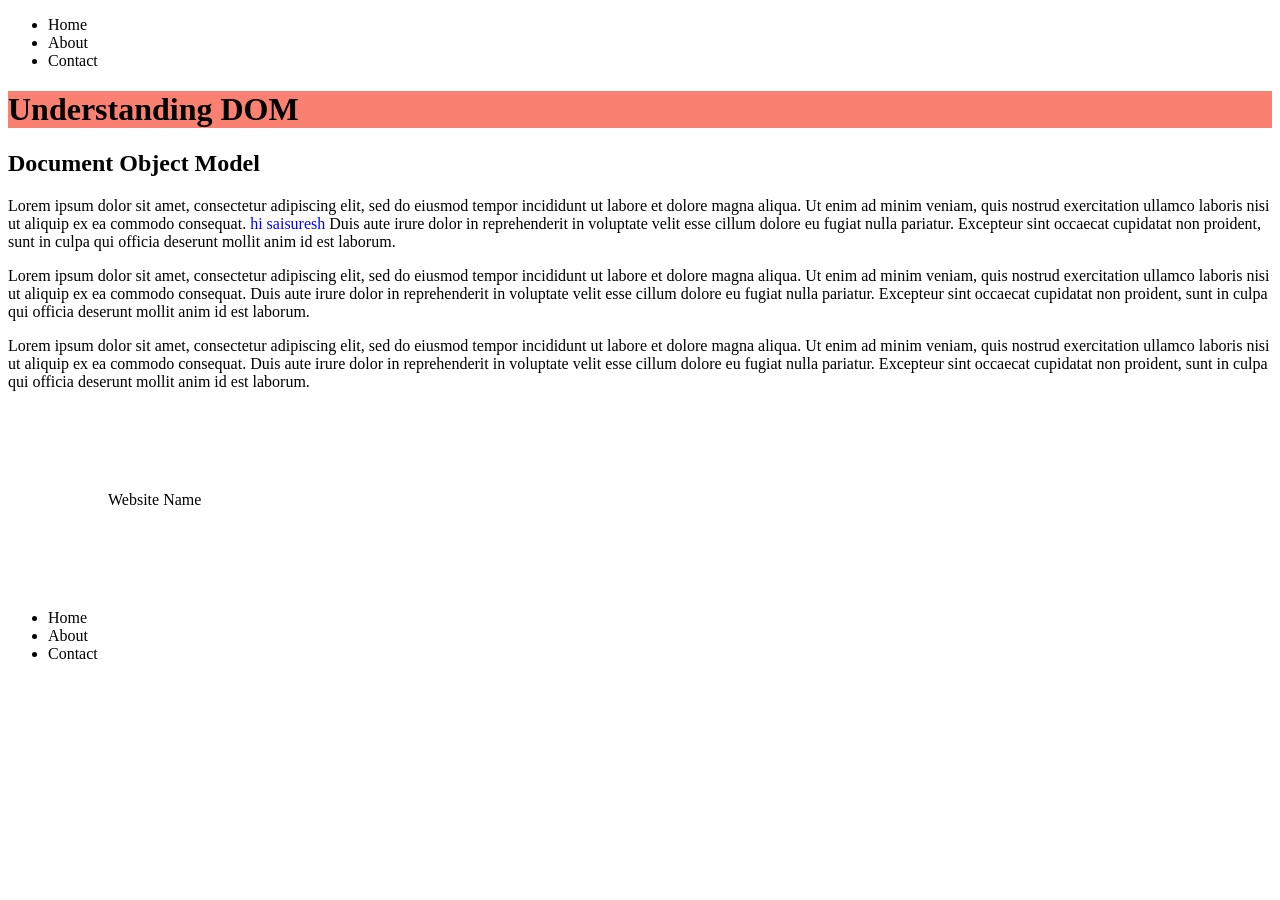
==== index.html @ 48ad0bab "hello" ====
<!DOCTYPE html>
<html lang="en">

<head>
    <meta charset="UTF-8">
    <meta http-equiv="X-UA-Compatible" content="IE-edge">
    <meta name="viewport" content="width=device-width, initial-scale=1.0">
    <title>Learning javascript </title>
    <!-- <link rel="stylesheet" type="image/x-icon" href="/images/favicon.ico"> -->
    <link rel="stylesheet" href="./style.css">
</head>

<body>
    <!-- <h1>hello world!</h1> -->
    <nav>
        <ul class="top-nav">
            <li class="active">Home</li>
            <li>About</li>
            <li>Contact</li>

        </ul>
    </nav>

    <main>
        <div>
            <h1 class=" -heading">
                Understanding DOM
            </h1>
            <h2 class="sub-heading">
                Document Object Model
            </h2>
            <p>Lorem ipsum dolor sit amet, consectetur adipiscing elit, sed do eiusmod tempor incididunt ut labore et
                dolore magna aliqua. Ut enim ad minim veniam, quis nostrud exercitation ullamco laboris nisi ut aliquip
                ex ea commodo consequat. <a href="www.xyz.com" target="_blank">hi saisuresh</a> Duis aute irure dolor in reprehenderit in voluptate velit esse cillum dolore eu
                fugiat nulla pariatur. Excepteur sint occaecat cupidatat non proident, sunt in culpa qui officia
                deserunt mollit anim id est laborum.</p>
            <p>Lorem ipsum dolor sit amet, consectetur adipiscing elit, sed do eiusmod tempor incididunt ut labore et
                dolore magna aliqua. Ut enim ad minim veniam, quis nostrud exercitation ullamco laboris nisi ut aliquip
                ex ea commodo consequat. Duis aute irure dolor in reprehenderit in voluptate velit esse cillum dolore eu
                fugiat nulla pariatur. Excepteur sint occaecat cupidatat non proident, sunt in culpa qui officia
                deserunt mollit anim id est laborum.</p>
            <p>Lorem ipsum dolor sit amet, consectetur adipiscing elit, sed do eiusmod tempor incididunt ut labore et
                dolore magna aliqua. Ut enim ad minim veniam, quis nostrud exercitation ullamco laboris nisi ut aliquip
                ex ea commodo consequat. Duis aute irure dolor in reprehenderit in voluptate velit esse cillum dolore eu
                fugiat nulla pariatur. Excepteur sint occaecat cupidatat non proident, sunt in culpa qui officia
                deserunt mollit anim id est laborum.</p>
        </div>
    </main>
    <footer>
        <p id="website-name"  style="margin: 100px;">Website Name</p>
        <ul class="footer-nav">
            <li class="active">Home</li>
            <li>About</li>
            <li>Contact</li>
        </ul>
    </footer>
    <script src="index.js"> </script>


</body>

</html>
---- style.css ----
a{
    text-decoration: none;
    color:blue
}
.change{
    background-color: lightgrey;
}
.highlight{
    background-color: salmon;
}
.important{
    font-weight: 900;
}
.success{
    border: solid 2px rgb(0,109,0);
}
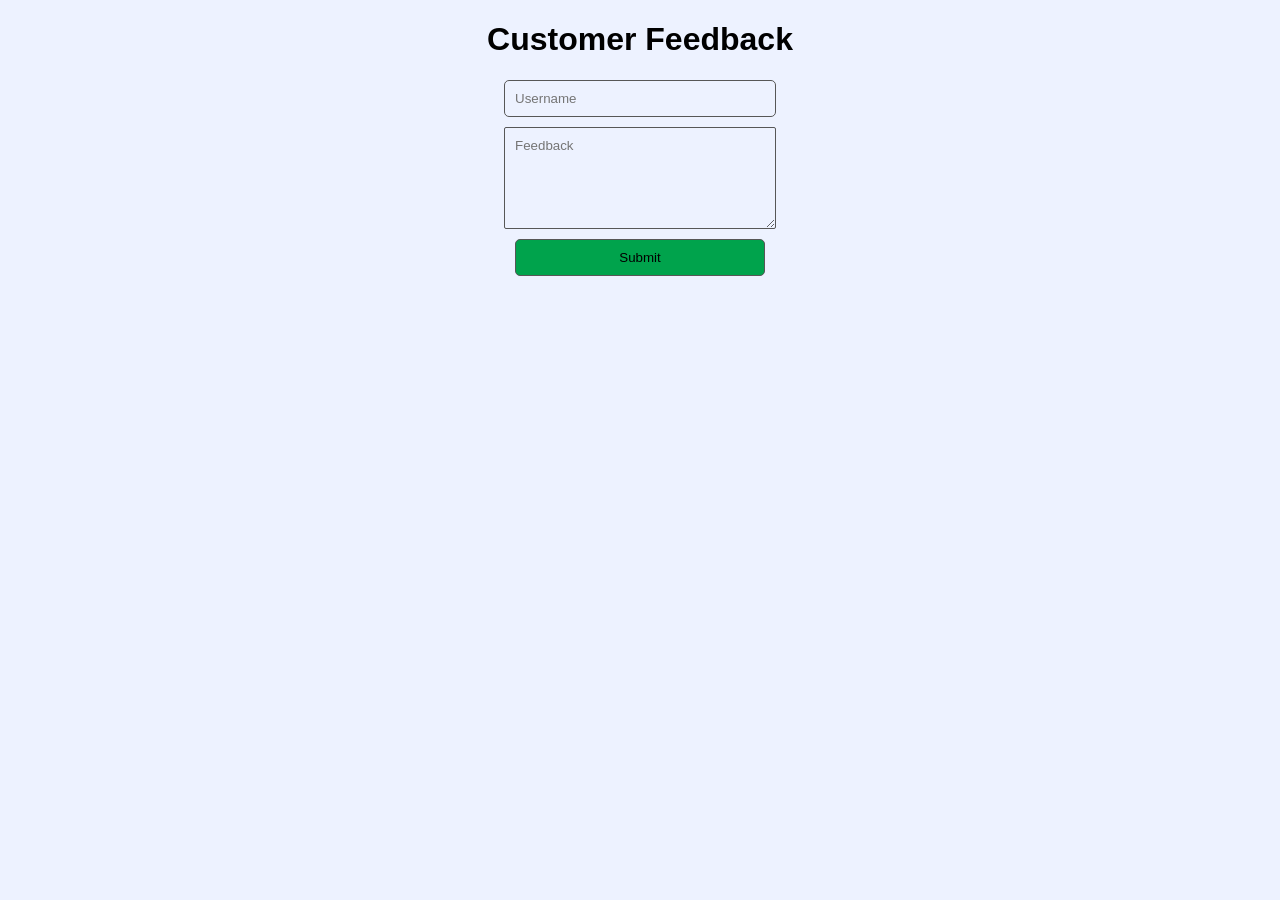
==== commit 427ce816: "yes" ====
--- a/index.html
+++ b/index.html
@@ -11,50 +11,15 @@
 </head>
 
 <body>
-    <!-- <h1>hello world!</h1> -->
-    <nav>
-        <ul class="top-nav">
-            <li class="active">Home</li>
-            <li>About</li>
-            <li>Contact</li>
+<div class="container">
+    <h1>Customer Feedback</h1>
+    <form class="feedback-form">
+        <input type="text" name="username" placeholder="Username" autocomplete="off">
+        <textarea  id="feedback" placeholder="Feedback" autocomplete="off"></textarea>
+    <input type="submit" id="submit" value="Submit"></form>
 
-        </ul>
-    </nav>
-
-    <main>
-        <div>
-            <h1 class=" -heading">
-                Understanding DOM
-            </h1>
-            <h2 class="sub-heading">
-                Document Object Model
-            </h2>
-            <p>Lorem ipsum dolor sit amet, consectetur adipiscing elit, sed do eiusmod tempor incididunt ut labore et
-                dolore magna aliqua. Ut enim ad minim veniam, quis nostrud exercitation ullamco laboris nisi ut aliquip
-                ex ea commodo consequat. <a href="www.xyz.com" target="_blank">hi saisuresh</a> Duis aute irure dolor in reprehenderit in voluptate velit esse cillum dolore eu
-                fugiat nulla pariatur. Excepteur sint occaecat cupidatat non proident, sunt in culpa qui officia
-                deserunt mollit anim id est laborum.</p>
-            <p>Lorem ipsum dolor sit amet, consectetur adipiscing elit, sed do eiusmod tempor incididunt ut labore et
-                dolore magna aliqua. Ut enim ad minim veniam, quis nostrud exercitation ullamco laboris nisi ut aliquip
-                ex ea commodo consequat. Duis aute irure dolor in reprehenderit in voluptate velit esse cillum dolore eu
-                fugiat nulla pariatur. Excepteur sint occaecat cupidatat non proident, sunt in culpa qui officia
-                deserunt mollit anim id est laborum.</p>
-            <p>Lorem ipsum dolor sit amet, consectetur adipiscing elit, sed do eiusmod tempor incididunt ut labore et
-                dolore magna aliqua. Ut enim ad minim veniam, quis nostrud exercitation ullamco laboris nisi ut aliquip
-                ex ea commodo consequat. Duis aute irure dolor in reprehenderit in voluptate velit esse cillum dolore eu
-                fugiat nulla pariatur. Excepteur sint occaecat cupidatat non proident, sunt in culpa qui officia
-                deserunt mollit anim id est laborum.</p>
-        </div>
-    </main>
-    <footer>
-        <p id="website-name"  style="margin: 100px;">Website Name</p>
-        <ul class="footer-nav">
-            <li class="active">Home</li>
-            <li>About</li>
-            <li>Contact</li>
-        </ul>
-    </footer>
-    <script src="index.js"> </script>
+</div>
+    <script src="index2.js"> </script>
 
 
 </body>
--- a/style.css
+++ b/style.css
@@ -1,16 +1,41 @@
-a{
-    text-decoration: none;
-    color:blue
+
+
+* {
+    font-family: 'Segoe UI', Tahoma, Geneva, Verdana, sans-serif;
+    background-color: rgb(237, 242, 255);
 }
-.change{
-    background-color: lightgrey;
+
+.container {
+    width: 350px;
+    margin: auto;
 }
-.highlight{
-    background-color: salmon;
+
+h1 {
+    text-align: center;
 }
-.important{
-    font-weight: 900;
+
+form * {
+    display: block;
+    margin-top: 10px !important;
+    margin: auto;
 }
-.success{
-    border: solid 2px rgb(0,109,0);
+
+input {
+    width: 250px;
+    border: solid 1px rgb(87, 87, 87);
+    border-radius: 5px;
+    padding: 10px;
+}
+
+textarea {
+    width: 250px;
+    height: 80px;
+    border: solid 1px rgb(87, 87, 87);
+    border-radius: 2px;
+    padding: 10px;
+}
+
+#submit {
+    padding: 10px;
+    background-color: rgb(0, 163, 76);
 }
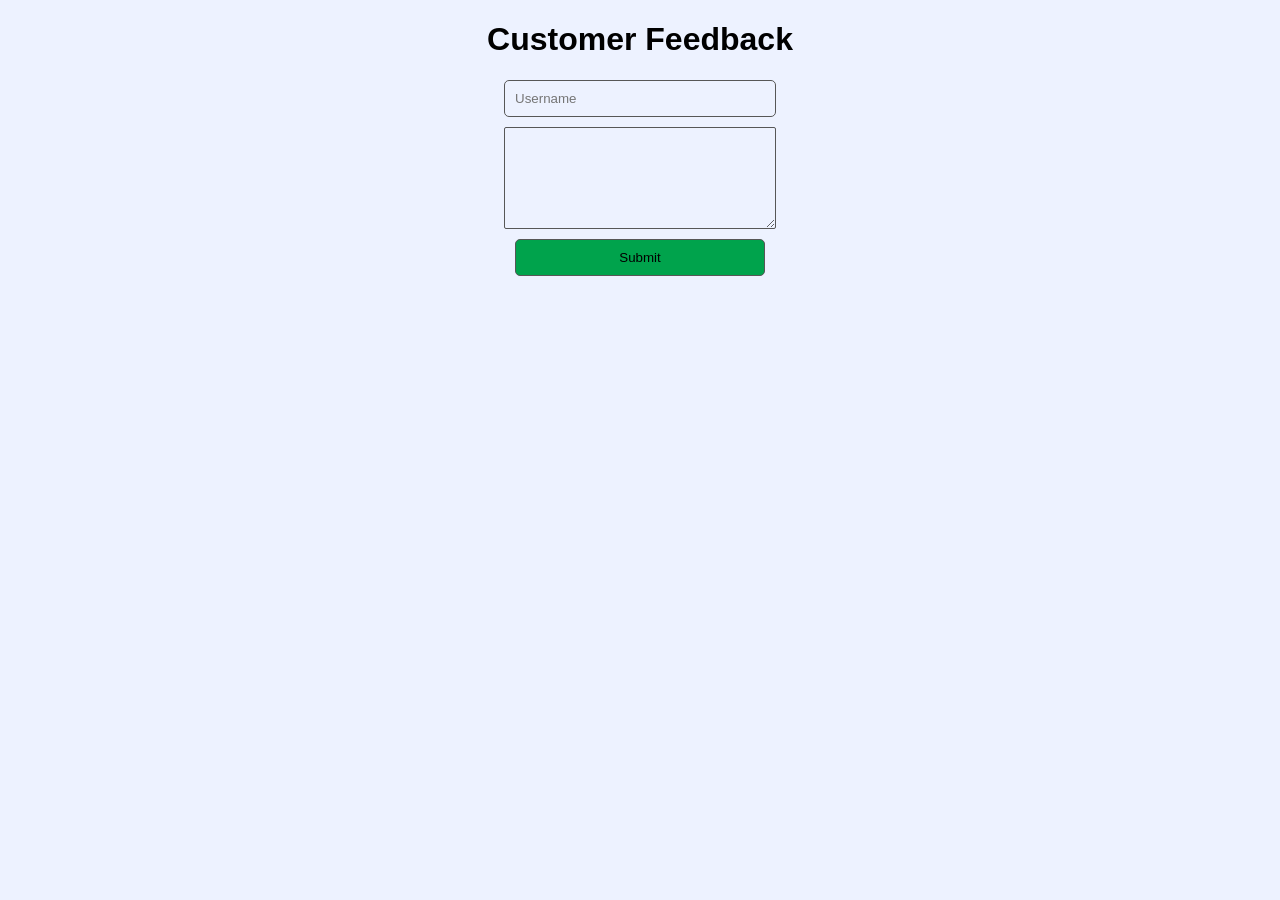
==== commit f9b7837c: "yes" ====
--- a/index.html
+++ b/index.html
@@ -14,12 +14,14 @@
 <div class="container">
     <h1>Customer Feedback</h1>
     <form class="feedback-form">
-        <input type="text" name="username" placeholder="Username" autocomplete="off">
-        <textarea  id="feedback" placeholder="Feedback" autocomplete="off"></textarea>
+
+        <input onkeyup="usernamevalidation(event)" type="text" name="username" placeholder="Username" autocomplete="off">
+        <textarea onkeyup="feedbackvalidation(event)" id="feedback" name="feedback" autocomplete="off"></textarea>
     <input type="submit" id="submit" value="Submit"></form>
+    <p></p>
 
 </div>
-    <script src="index2.js"> </script>
+    <script src="script.js"> </script>
 
 
 </body>
--- a/style.css
+++ b/style.css
@@ -38,4 +38,29 @@
 #submit {
     padding: 10px;
     background-color: rgb(0, 163, 76);
-}+}
+
+.success {
+    padding: 10px 5px;
+    background-color: #43e478;
+    border: solid 1px rgb(0, 182, 24);
+    border-radius: 5px;
+    text-align: center;
+}
+
+.error {
+    padding: 10px 5px;
+    background-color: #ff8585;
+    border: solid 1px rgb(182, 27, 0);
+    border-radius: 5px;
+    text-align: center;
+}
+.accepted{
+    border: 2px solid rgb(0, 182, 24);
+}
+.rejected {
+    border: 2px solid rgb(182, 27, 0);
+}
+input:focus,textarea:focus{
+    outline: none;
+}
